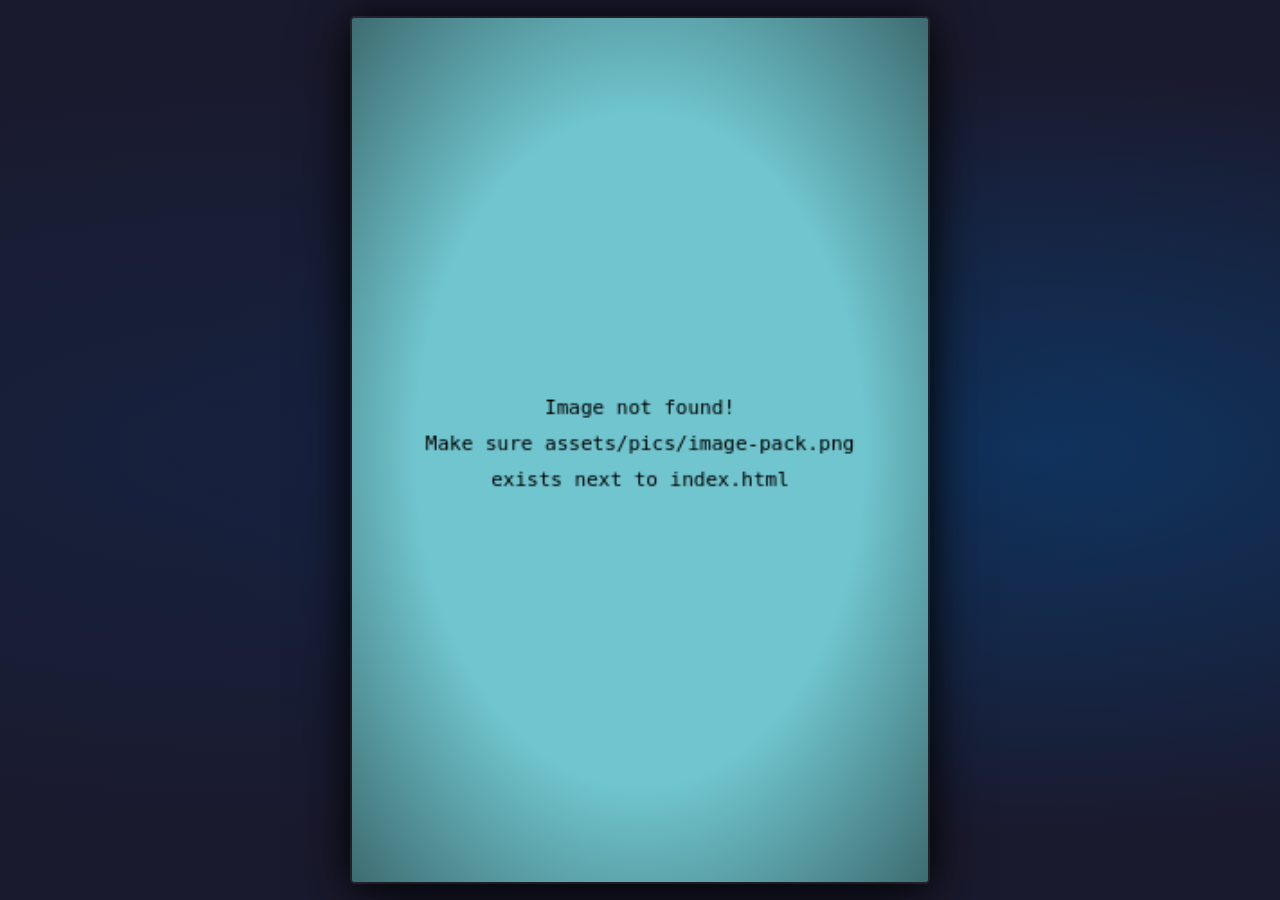
==== index.html @ 55d33df0 "Update index.html" ====
<!DOCTYPE html>
<html lang="en">
<head>
  <meta charset="UTF-8">
  <meta name="viewport" content="width=device-width, initial-scale=1.0, user-scalable=no">
  <title>Flappy Bird</title>
  <style>
    @import url('https://fonts.googleapis.com/css2?family=Press+Start+2P&display=swap');

    * { margin: 0; padding: 0; box-sizing: border-box; }

    body {
      background: #1a1a2e;
      display: flex;
      align-items: center;
      justify-content: center;
      height: 100vh;
      overflow: hidden;
      background-image:
        radial-gradient(ellipse at 20% 50%, #16213e 0%, transparent 60%),
        radial-gradient(ellipse at 80% 50%, #0f3460 0%, transparent 60%);
    }

    #gameWrapper {
      position: relative;
      box-shadow:
        0 0 0 2px rgba(255,255,255,0.08),
        0 0 40px rgba(0,0,0,0.8),
        0 20px 60px rgba(0,0,0,0.5);
      border-radius: 3px;
    }

    canvas {
      display: block;
      border-radius: 3px;
    }

    #scoreDisplay {
      position: absolute;
      top: 14px;
      left: 50%;
      transform: translateX(-50%);
      font-family: 'Press Start 2P', monospace;
      font-size: 28px;
      color: #fff;
      text-shadow:
        2px 2px 0 #000,
        -1px -1px 0 #000,
        1px -1px 0 #000,
        -1px 1px 0 #000,
        0 0 20px rgba(255,255,255,0.4);
      pointer-events: none;
      z-index: 10;
      white-space: nowrap;
      display: none;
    }
    #scoreDisplay.pop {
      animation: scorePop 0.15s ease forwards;
    }
    @keyframes scorePop {
      0%   { transform: translateX(-50%) scale(1); }
      50%  { transform: translateX(-50%) scale(1.5); }
      100% { transform: translateX(-50%) scale(1); }
    }

    #flash {
      position: absolute;
      inset: 0;
      background: white;
      border-radius: 3px;
      opacity: 0;
      pointer-events: none;
      z-index: 20;
      transition: opacity 0.05s;
    }
    #flash.active { opacity: 0.7; }

    #vignette {
      position: absolute;
      inset: 0;
      border-radius: 3px;
      background: radial-gradient(ellipse at center, transparent 55%, rgba(0,0,0,0.45) 100%);
      pointer-events: none;
      z-index: 5;
    }
  </style>
</head>
<body>
<div id="gameWrapper">
  <canvas id="canvas"></canvas>
  <div id="scoreDisplay"></div>
  <div id="flash"></div>
  <div id="vignette"></div>
</div>

<script>
const canvas   = document.getElementById('canvas');
const cx       = canvas.getContext('2d');
const wrapper  = document.getElementById('gameWrapper');
const scoreDom = document.getElementById('scoreDisplay');
const flashDom = document.getElementById('flash');

const GAME_W = 320;
const GAME_H = 480;
canvas.width  = GAME_W;
canvas.height = GAME_H;

function resize() {
  const scale = Math.min(
    (window.innerWidth  * 0.96) / GAME_W,
    (window.innerHeight * 0.96) / GAME_H
  );
  const w = GAME_W * scale + 'px';
  const h = GAME_H * scale + 'px';
  canvas.style.width   = w; canvas.style.height  = h;
  wrapper.style.width  = w; wrapper.style.height = h;
}
resize();
window.addEventListener('resize', resize);

// ── Assets ───────────────────────────────────────────────────────
const image = new Image();
image.src = 'assets/pics/image-pack.png';

const sounds = {
  SCORE : new Audio('assets/sounds/score.wav'),
  FLAP  : new Audio('assets/sounds/flap.wav'),
  HIT   : new Audio('assets/sounds/hit.wav'),
  DIE   : new Audio('assets/sounds/die.wav'),
  START : new Audio('assets/sounds/start.wav'),
};
function playSound(s) {
  try { sounds[s].currentTime = 0; sounds[s].play(); } catch(e) {}
}

// ── Config ───────────────────────────────────────────────────────
const DEGREE     = Math.PI / 180;
const PIPE_GAP   = 130;   // was 80 – much more playable
const PIPE_DX    = 2.2;
const PIPE_SPAWN = 90;    // frames between pipe spawns

// ── State ────────────────────────────────────────────────────────
const ST = { READY: 0, GAME: 1, OVER: 2 };
let state  = ST.READY;
let frames = 0;

// ── Screen shake ─────────────────────────────────────────────────
let shake = { x: 0, y: 0, frames: 0, strength: 0 };
function triggerShake(str, dur) { shake.strength = str; shake.frames = dur; }
function triggerFlash() {
  flashDom.classList.add('active');
  setTimeout(() => flashDom.classList.remove('active'), 60);
}
function updateShake() {
  if (shake.frames > 0) {
    const s = shake.strength * (shake.frames / 12);
    shake.x = (Math.random() - 0.5) * s * 2;
    shake.y = (Math.random() - 0.5) * s * 2;
    shake.frames--;
  } else { shake.x = 0; shake.y = 0; }
}

// ── Particles ────────────────────────────────────────────────────
let particles = [];
function spawnParticles(x, y, count, colors, speed) {
  for (let i = 0; i < count; i++) {
    const angle = Math.random() * Math.PI * 2;
    const spd   = speed * (0.4 + Math.random() * 0.8);
    particles.push({
      x, y,
      vx: Math.cos(angle) * spd,
      vy: Math.sin(angle) * spd - 1,
      life: 1,
      decay: 0.025 + Math.random() * 0.03,
      r: 2 + Math.random() * 3,
      color: colors[Math.floor(Math.random() * colors.length)]
    });
  }
}
function updateParticles() {
  for (let i = particles.length - 1; i >= 0; i--) {
    const p = particles[i];
    p.vy += 0.12; p.x += p.vx; p.y += p.vy; p.life -= p.decay;
    if (p.life <= 0) particles.splice(i, 1);
  }
}
function drawParticles() {
  for (const p of particles) {
    cx.save();
    cx.globalAlpha = p.life * 0.9;
    cx.fillStyle   = p.color;
    cx.shadowColor = p.color;
    cx.shadowBlur  = 6;
    cx.beginPath();
    cx.arc(p.x, p.y, p.r * p.life, 0, Math.PI * 2);
    cx.fill();
    cx.restore();
  }
}

// ── Background sprite ────────────────────────────────────────────
function drawBg() {
  const h = 226, w = 275;
  for (let i = 0; i < GAME_W + w; i += w)
    cx.drawImage(image, 0, 0, w, h, i, GAME_H - h, w, h);
}

// ── Foreground (scrolling ground) ────────────────────────────────
const fg = {
  sX: 276, sY: 0, w: 224, h: 112,
  x: 0,
  update() { if (state === ST.GAME) this.x = (this.x - PIPE_DX) % (this.w / 2); },
  draw() {
    for (let i = 0; i < GAME_W + this.w; i += this.w / 2)
      cx.drawImage(image, this.sX, this.sY, this.w, this.h,
        this.x + i, GAME_H - this.h, this.w / 2, this.h);
  }
};

// ── Pipes ────────────────────────────────────────────────────────
const pipes = {
  top    : { sX: 553, sY: 0 },
  bottom : { sX: 502, sY: 0 },
  w: 53, h: 400,
  position: [],

  spawn() {
    const minY = -this.h + 60;
    const maxY = -this.h + (GAME_H - fg.h - PIPE_GAP - 60);
    this.position.push({
      x: GAME_W + 10,
      y: minY + Math.random() * (maxY - minY),
      scored: false
    });
  },

  draw() {
    for (const p of this.position) {
      const botY = p.y + this.h + PIPE_GAP;

      cx.save();
      cx.shadowColor = 'rgba(0,180,70,0.4)';
      cx.shadowBlur  = 10;
      cx.drawImage(image, this.top.sX,    this.top.sY,    this.w, this.h, p.x, p.y,  this.w, this.h);
      cx.drawImage(image, this.bottom.sX, this.bottom.sY, this.w, this.h, p.x, botY, this.w, this.h);
      cx.restore();

      // Subtle danger gradient in gap
      const g = cx.createLinearGradient(p.x, p.y + this.h, p.x, botY);
      g.addColorStop(0,   'rgba(255,50,50,0.10)');
      g.addColorStop(0.5, 'rgba(255,50,50,0)');
      g.addColorStop(1,   'rgba(255,50,50,0.10)');
      cx.fillStyle = g;
      cx.fillRect(p.x, p.y + this.h, this.w, PIPE_GAP);
    }
  },

  update() {
    if (state !== ST.GAME) return;
    if (frames % PIPE_SPAWN === 0) this.spawn();

    for (let i = this.position.length - 1; i >= 0; i--) {
      const p   = this.position[i];
      p.x      -= PIPE_DX;
      const botY = p.y + this.h + PIPE_GAP;

      // Collision (3px forgiveness)
      const bx = bird.x, by = bird.y, br = bird.radius - 3;
      if (bx + br > p.x && bx - br < p.x + this.w) {
        if (by - br < p.y + this.h || by + br > botY) {
          hitPipe(); return;
        }
      }

      // Score
      if (!p.scored && p.x + this.w < bird.x - bird.radius) {
        p.scored = true;
        score.value++;
        score.best = Math.max(score.value, score.best);
        localStorage.setItem('best', score.best);
        playSound('SCORE');
        spawnParticles(bird.x, bird.y, 12, ['#ffe600','#fff','#ffcc00'], 3);
        updateScoreDom();
      }

      if (p.x + this.w < -10) this.position.splice(i, 1);
    }
  },

  reset() { this.position = []; }
};

// ── Bird ─────────────────────────────────────────────────────────
const bird = {
  animation: [
    { sX: 276, sY: 112 }, { sX: 276, sY: 139 },
    { sX: 276, sY: 164 }, { sX: 276, sY: 139 },
  ],
  w: 34, h: 26,
  x: 60, y: 150,
  speed: 0, gravity: 0.28, jump: 5.2,
  animIdx: 0, rotation: 0, radius: 12,
  scaleX: 1, scaleY: 1,

  reset() {
    this.x = 60; this.y = 150;
    this.speed = 0; this.rotation = 0;
    this.scaleX = 1; this.scaleY = 1;
  },

  flap() {
    this.speed  = -this.jump;
    this.scaleX = 0.75; this.scaleY = 1.3;
    spawnParticles(this.x - 12, this.y + 6, 5, ['#70C5CE','#b0e8ff','#fff'], 2);
  },

  update() {
    const period = state === ST.READY ? 10 : 5;
    this.animIdx = (this.animIdx + (frames % period === 0 ? 1 : 0)) % 4;

    // Squish recovery
    this.scaleX += (1 - this.scaleX) * 0.2;
    this.scaleY += (1 - this.scaleY) * 0.2;

    if (state === ST.READY) {
      this.y = 150 + Math.sin(frames * 0.07) * 5;
      this.rotation = Math.sin(frames * 0.07) * 0.12;
      return;
    }

    this.speed    += this.gravity;
    this.y        += this.speed;

    const targetRot = this.speed < 0
      ? -25 * DEGREE
      : Math.min(this.speed * 4 * DEGREE, 90 * DEGREE);
    this.rotation += (targetRot - this.rotation) * 0.15;

    if (this.y + this.h / 2 >= GAME_H - fg.h) {
      this.y = GAME_H - fg.h - this.h / 2;
      if (state === ST.GAME) hitFloor();
    }
    if (this.y - this.h / 2 < 0) { this.y = this.h / 2; this.speed = 0; }
  },

  draw() {
    const frame = this.animation[this.animIdx];
    cx.save();
    cx.translate(this.x, this.y);
    cx.rotate(this.rotation);
    cx.scale(this.scaleX, this.scaleY);

    // Shadow under bird
    cx.save();
    cx.globalAlpha = 0.22;
    cx.filter = 'blur(2px)';
    cx.drawImage(image, frame.sX, frame.sY, this.w, this.h,
      -this.w / 2 + 4, -this.h / 2 + 6, this.w, this.h);
    cx.restore();

    cx.drawImage(image, frame.sX, frame.sY, this.w, this.h,
      -this.w / 2, -this.h / 2, this.w, this.h);
    cx.restore();
  }
};

// ── Animated overlays (from spritesheet) ─────────────────────────
function makeOverlay(sX, sY, w, h, targetY) {
  return {
    sX, sY, w, h, targetY,
    y: targetY - 30, alpha: 0,
    reset() { this.y = this.targetY - 30; this.alpha = 0; },
    update() {
      this.alpha += (1 - this.alpha) * 0.12;
      this.y     += (this.targetY - this.y) * 0.15;
    },
    draw() {
      cx.save();
      cx.globalAlpha = this.alpha;
      cx.drawImage(image, this.sX, this.sY, this.w, this.h,
        GAME_W / 2 - this.w / 2, this.y, this.w, this.h);
      cx.restore();
    }
  };
}
const overlayReady = makeOverlay(0,   228, 173, 152, 75);
const overlayOver  = makeOverlay(175, 228, 225, 202, 85);

// ── Score ────────────────────────────────────────────────────────
const score = {
  value: 0,
  best : parseInt(localStorage.getItem('best')) || 0,
  reset() { this.value = 0; },
  drawGameOver() {
    cx.save();
    cx.textAlign    = 'center';
    cx.textBaseline = 'middle';
    cx.font         = 'bold 16px "Press Start 2P", monospace';
    cx.fillStyle    = '#fff';
    cx.strokeStyle  = '#543847';
    cx.lineWidth    = 3;
    const midX = GAME_W / 2 + 42;
    const y1   = overlayOver.y + 118;
    const y2   = overlayOver.y + 158;
    cx.strokeText(this.value, midX, y1); cx.fillText(this.value, midX, y1);
    cx.strokeText(this.best,  midX, y2); cx.fillText(this.best,  midX, y2);
    cx.restore();
  }
};

function updateScoreDom() {
  scoreDom.textContent = score.value;
  scoreDom.classList.remove('pop');
  void scoreDom.offsetWidth;
  scoreDom.classList.add('pop');
}

// ── Hit / Die ────────────────────────────────────────────────────
function hitPipe() {
  if (state === ST.OVER) return;
  playSound('HIT');
  triggerShake(7, 14);
  triggerFlash();
  spawnParticles(bird.x, bird.y, 20, ['#ff4444','#ffaa00','#fff'], 5);
  state = ST.OVER;
  overlayOver.reset();
  scoreDom.style.display = 'none';
  setTimeout(() => playSound('DIE'), 180);
}
function hitFloor() {
  if (state === ST.OVER) return;
  playSound('DIE');
  triggerShake(5, 10);
  spawnParticles(bird.x, GAME_H - fg.h, 15, ['#c8a96e','#fff','#8b7355'], 3);
  state = ST.OVER;
  overlayOver.reset();
  scoreDom.style.display = 'none';
}

// ── Input ────────────────────────────────────────────────────────
function handleInput() {
  switch (state) {
    case ST.READY:
      playSound('START');
      state = ST.GAME;
      overlayReady.reset();
      scoreDom.style.display = 'block';
      scoreDom.textContent = '0';
      break;
    case ST.GAME:
      playSound('FLAP');
      bird.flap();
      break;
    case ST.OVER:
      bird.reset(); pipes.reset(); score.reset();
      particles = []; frames = 0;
      state = ST.READY;
      overlayReady.reset();
      scoreDom.style.display = 'none';
      break;
  }
}

document.addEventListener('click', handleInput);
document.addEventListener('touchstart', e => { e.preventDefault(); handleInput(); }, { passive: false });
document.addEventListener('keydown', e => {
  if (e.code === 'Space' || e.code === 'ArrowUp') { e.preventDefault(); handleInput(); }
});

// ── Loop ─────────────────────────────────────────────────────────
function update() {
  updateShake(); updateParticles();
  bird.update(); fg.update(); pipes.update();
  if (state === ST.READY) overlayReady.update();
  if (state === ST.OVER)  overlayOver.update();
}

function draw() {
  cx.save();
  cx.translate(shake.x, shake.y);

  // Sky
  cx.fillStyle = '#70C5CE';
  cx.fillRect(0, 0, GAME_W, GAME_H);

  // Subtle dusk tint as score rises
  if (score.value > 0) {
    const t = Math.min(score.value / 30, 1);
    const tg = cx.createLinearGradient(0, 0, 0, GAME_H * 0.6);
    tg.addColorStop(0, `rgba(${Math.floor(t*80)},${Math.floor(t*20)},${Math.floor(t*60)},${t * 0.3})`);
    tg.addColorStop(1, 'rgba(0,0,0,0)');
    cx.fillStyle = tg;
    cx.fillRect(0, 0, GAME_W, GAME_H);
  }

  drawBg();
  pipes.draw();
  fg.draw();
  drawParticles();
  bird.draw();

  if (state === ST.READY) overlayReady.draw();
  if (state === ST.OVER)  { overlayOver.draw(); score.drawGameOver(); }

  cx.restore();
}

function loop() {
  update(); draw(); frames++;
  requestAnimationFrame(loop);
}

image.onload  = () => loop();
image.onerror = () => {
  // Image failed – show a helpful message on the canvas
  cx.fillStyle = '#70C5CE';
  cx.fillRect(0, 0, GAME_W, GAME_H);
  cx.fillStyle = '#000';
  cx.font = '11px monospace';
  cx.textAlign = 'center';
  cx.fillText('Image not found!', GAME_W/2, GAME_H/2 - 20);
  cx.fillText('Make sure assets/pics/image-pack.png', GAME_W/2, GAME_H/2);
  cx.fillText('exists next to index.html', GAME_W/2, GAME_H/2 + 20);
};
</script>
</body>
</html>
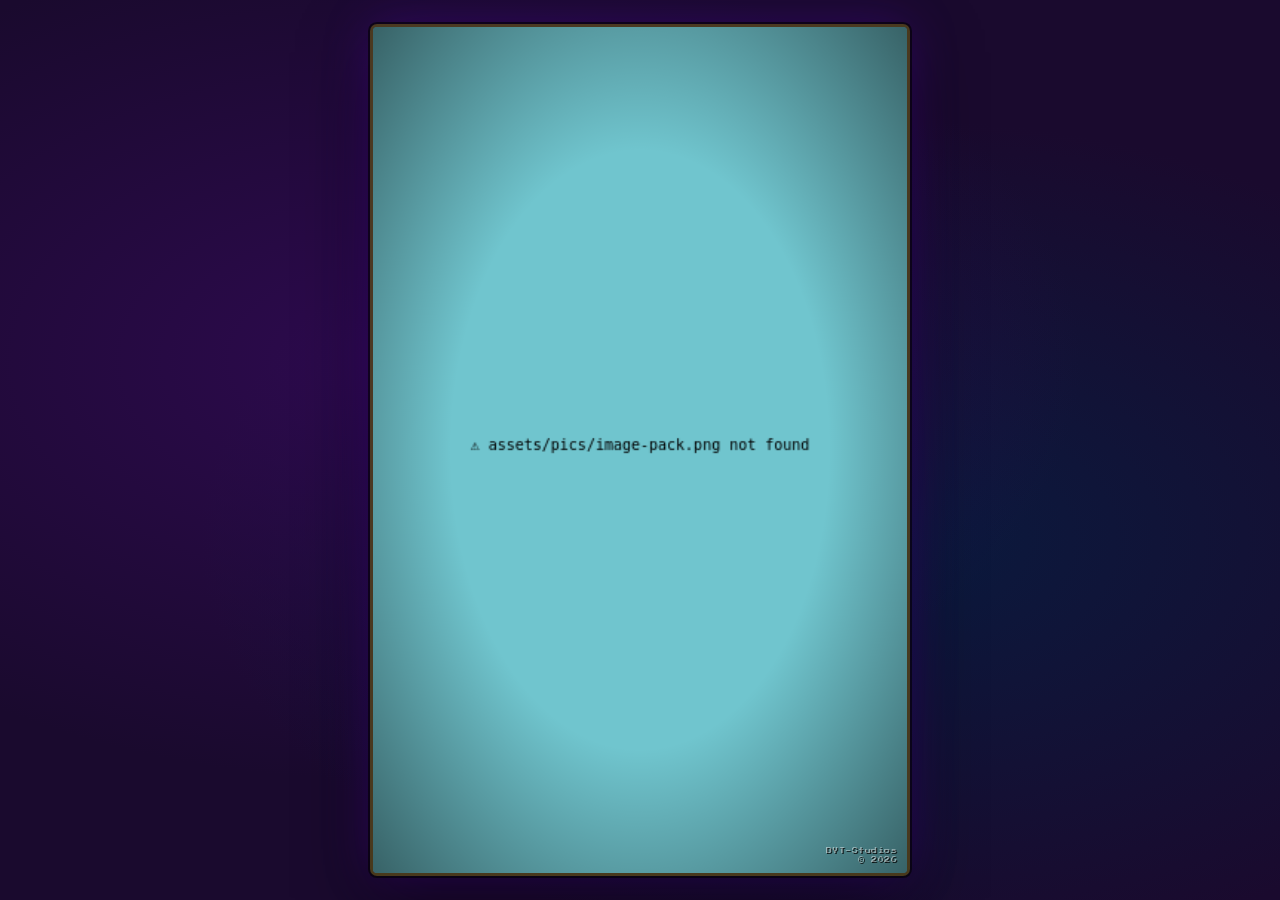
==== commit 7fc0030b: "Update index.html" ====
--- a/index.html
+++ b/index.html
@@ -3,117 +3,139 @@
 <head>
   <meta charset="UTF-8">
   <meta name="viewport" content="width=device-width, initial-scale=1.0, user-scalable=no">
-  <title>Flappy Bird</title>
+  <title>Flappy Bird – BYT Studios</title>
   <style>
     @import url('https://fonts.googleapis.com/css2?family=Press+Start+2P&display=swap');
 
     * { margin: 0; padding: 0; box-sizing: border-box; }
 
     body {
-      background: #1a1a2e;
+      background: #1a0a2e;
       display: flex;
+      flex-direction: column;
       align-items: center;
       justify-content: center;
       height: 100vh;
       overflow: hidden;
       background-image:
-        radial-gradient(ellipse at 20% 50%, #16213e 0%, transparent 60%),
-        radial-gradient(ellipse at 80% 50%, #0f3460 0%, transparent 60%);
+        radial-gradient(ellipse at 30% 40%, #2d0a4e 0%, transparent 55%),
+        radial-gradient(ellipse at 70% 60%, #0a1a3e 0%, transparent 55%);
     }
 
     #gameWrapper {
       position: relative;
       box-shadow:
-        0 0 0 2px rgba(255,255,255,0.08),
-        0 0 40px rgba(0,0,0,0.8),
-        0 20px 60px rgba(0,0,0,0.5);
-      border-radius: 3px;
-    }
-
-    canvas {
-      display: block;
-      border-radius: 3px;
-    }
-
+        0 0 0 3px rgba(255,220,50,0.25),
+        0 0 0 5px rgba(0,0,0,0.6),
+        0 0 50px rgba(120,0,255,0.3),
+        0 25px 70px rgba(0,0,0,0.7);
+      border-radius: 4px;
+    }
+
+    canvas { display: block; border-radius: 4px; }
+
+    /* Live score on canvas */
     #scoreDisplay {
       position: absolute;
-      top: 14px;
+      top: 16px;
       left: 50%;
       transform: translateX(-50%);
       font-family: 'Press Start 2P', monospace;
-      font-size: 28px;
+      font-size: 32px;
       color: #fff;
       text-shadow:
-        2px 2px 0 #000,
-        -1px -1px 0 #000,
-        1px -1px 0 #000,
-        -1px 1px 0 #000,
-        0 0 20px rgba(255,255,255,0.4);
+        3px 3px 0 #000,
+        -2px -2px 0 #000,
+        2px -2px 0 #000,
+        -2px  2px 0 #000,
+        0 0 16px rgba(255,220,50,0.6);
       pointer-events: none;
       z-index: 10;
+      display: none;
       white-space: nowrap;
-      display: none;
+      letter-spacing: 2px;
     }
     #scoreDisplay.pop {
-      animation: scorePop 0.15s ease forwards;
+      animation: scorePop 0.18s cubic-bezier(0.36,0.07,0.19,0.97) forwards;
     }
     @keyframes scorePop {
       0%   { transform: translateX(-50%) scale(1); }
-      50%  { transform: translateX(-50%) scale(1.5); }
+      40%  { transform: translateX(-50%) scale(1.6) rotate(-4deg); }
       100% { transform: translateX(-50%) scale(1); }
     }
 
+    /* Flash */
     #flash {
       position: absolute;
       inset: 0;
       background: white;
-      border-radius: 3px;
+      border-radius: 4px;
       opacity: 0;
       pointer-events: none;
       z-index: 20;
-      transition: opacity 0.05s;
-    }
-    #flash.active { opacity: 0.7; }
-
+    }
+    #flash.active { animation: flashAnim 0.25s ease forwards; }
+    @keyframes flashAnim {
+      0%   { opacity: 0.8; }
+      100% { opacity: 0; }
+    }
+
+    /* Vignette */
     #vignette {
       position: absolute;
       inset: 0;
-      border-radius: 3px;
-      background: radial-gradient(ellipse at center, transparent 55%, rgba(0,0,0,0.45) 100%);
+      border-radius: 4px;
+      background: radial-gradient(ellipse at center, transparent 50%, rgba(0,0,0,0.5) 100%);
       pointer-events: none;
       z-index: 5;
+    }
+
+    /* Watermark */
+    #watermark {
+      position: absolute;
+      bottom: 7px;
+      right: 10px;
+      font-family: 'Press Start 2P', monospace;
+      font-size: 6px;
+      color: rgba(255,255,255,0.45);
+      text-shadow: 1px 1px 0 rgba(0,0,0,0.8);
+      pointer-events: none;
+      z-index: 15;
+      letter-spacing: 0.5px;
+      line-height: 1.6;
+      text-align: right;
     }
   </style>
 </head>
 <body>
 <div id="gameWrapper">
   <canvas id="canvas"></canvas>
-  <div id="scoreDisplay"></div>
+  <div id="scoreDisplay">0</div>
   <div id="flash"></div>
   <div id="vignette"></div>
+  <div id="watermark">BYT-Studios<br>© 2026</div>
 </div>
 
 <script>
+// ── Setup ────────────────────────────────────────────────────────
 const canvas   = document.getElementById('canvas');
 const cx       = canvas.getContext('2d');
 const wrapper  = document.getElementById('gameWrapper');
 const scoreDom = document.getElementById('scoreDisplay');
 const flashDom = document.getElementById('flash');
 
-const GAME_W = 320;
-const GAME_H = 480;
-canvas.width  = GAME_W;
-canvas.height = GAME_H;
+// Internal resolution – tall mobile-ish ratio
+const GW = 360, GH = 570;
+canvas.width = GW; canvas.height = GH;
 
 function resize() {
-  const scale = Math.min(
-    (window.innerWidth  * 0.96) / GAME_W,
-    (window.innerHeight * 0.96) / GAME_H
+  const s = Math.min(
+    (window.innerWidth  * 0.94) / GW,
+    (window.innerHeight * 0.94) / GH
   );
-  const w = GAME_W * scale + 'px';
-  const h = GAME_H * scale + 'px';
-  canvas.style.width   = w; canvas.style.height  = h;
-  wrapper.style.width  = w; wrapper.style.height = h;
+  const w = GW * s + 'px', h = GH * s + 'px';
+  canvas.style.width  = w; canvas.style.height = h;
+  wrapper.style.width = w; wrapper.style.height = h;
 }
 resize();
 window.addEventListener('resize', resize);
@@ -123,404 +145,369 @@
 image.src = 'assets/pics/image-pack.png';
 
 const sounds = {
-  SCORE : new Audio('assets/sounds/score.wav'),
-  FLAP  : new Audio('assets/sounds/flap.wav'),
-  HIT   : new Audio('assets/sounds/hit.wav'),
-  DIE   : new Audio('assets/sounds/die.wav'),
-  START : new Audio('assets/sounds/start.wav'),
-};
-function playSound(s) {
-  try { sounds[s].currentTime = 0; sounds[s].play(); } catch(e) {}
-}
-
-// ── Config ───────────────────────────────────────────────────────
-const DEGREE     = Math.PI / 180;
-const PIPE_GAP   = 130;   // was 80 – much more playable
-const PIPE_DX    = 2.2;
-const PIPE_SPAWN = 90;    // frames between pipe spawns
+  SCORE: new Audio('assets/sounds/score.wav'),
+  FLAP : new Audio('assets/sounds/flap.wav'),
+  HIT  : new Audio('assets/sounds/hit.wav'),
+  DIE  : new Audio('assets/sounds/die.wav'),
+  START: new Audio('assets/sounds/start.wav'),
+};
+function snd(k) { try { sounds[k].currentTime = 0; sounds[k].play(); } catch(e){} }
+
+// ── Spritesheet coordinates (from original script) ───────────────
+// background: sX=0,   sY=0,   w=275, h=226
+// foreground: sX=276, sY=0,   w=224, h=112   (tiled at half-width)
+// bird anim:  sX=276, sY=112/139/164
+// pipe top:   sX=553, sY=0   (rotated, cap at bottom)
+// pipe bot:   sX=502, sY=0   (cap at top)
+// getReady:   sX=0,   sY=228, w=173, h=152
+// gameOver:   sX=175, sY=228, w=225, h=202
+
+const SP = {
+  BG:  { x:0,   y:0,   w:275, h:226 },
+  FG:  { x:276, y:0,   w:224, h:112 },
+  BIRD:[{ x:276,y:112 },{ x:276,y:139 },{ x:276,y:164 },{ x:276,y:139 }],
+  PT:  { x:553, y:0   },  // pipe top sprite (flipped upside-down pipe)
+  PB:  { x:502, y:0   },  // pipe bottom sprite
+  PW:  53, PH: 400,       // pipe dimensions in spritesheet
+  READY:{ x:0,  y:228, w:173, h:152 },
+  OVER: { x:175,y:228, w:225, h:202 },
+};
+
+const DEGREE  = Math.PI / 180;
+const FG_H    = 112;   // foreground strip height
+const PIPE_GAP   = 145;  // generous gap – very playable
+const PIPE_SPEED = 2.4;
+const PIPE_EVERY = 95;  // frames
 
 // ── State ────────────────────────────────────────────────────────
-const ST = { READY: 0, GAME: 1, OVER: 2 };
-let state  = ST.READY;
-let frames = 0;
-
-// ── Screen shake ─────────────────────────────────────────────────
-let shake = { x: 0, y: 0, frames: 0, strength: 0 };
-function triggerShake(str, dur) { shake.strength = str; shake.frames = dur; }
-function triggerFlash() {
+const ST = { READY:0, GAME:1, OVER:2 };
+let state = ST.READY, frames = 0;
+
+// ── Screenshake ──────────────────────────────────────────────────
+let shk = { x:0, y:0, t:0, s:0 };
+function shake(str, dur) { shk.s=str; shk.t=dur; }
+function doShake() {
+  if (shk.t > 0) {
+    const m = shk.s * (shk.t/12);
+    shk.x=(Math.random()-.5)*m*2; shk.y=(Math.random()-.5)*m*2; shk.t--;
+  } else { shk.x=0; shk.y=0; }
+}
+function flash() {
+  flashDom.classList.remove('active');
+  void flashDom.offsetWidth;
   flashDom.classList.add('active');
-  setTimeout(() => flashDom.classList.remove('active'), 60);
-}
-function updateShake() {
-  if (shake.frames > 0) {
-    const s = shake.strength * (shake.frames / 12);
-    shake.x = (Math.random() - 0.5) * s * 2;
-    shake.y = (Math.random() - 0.5) * s * 2;
-    shake.frames--;
-  } else { shake.x = 0; shake.y = 0; }
 }
 
 // ── Particles ────────────────────────────────────────────────────
-let particles = [];
-function spawnParticles(x, y, count, colors, speed) {
-  for (let i = 0; i < count; i++) {
-    const angle = Math.random() * Math.PI * 2;
-    const spd   = speed * (0.4 + Math.random() * 0.8);
-    particles.push({
-      x, y,
-      vx: Math.cos(angle) * spd,
-      vy: Math.sin(angle) * spd - 1,
-      life: 1,
-      decay: 0.025 + Math.random() * 0.03,
-      r: 2 + Math.random() * 3,
-      color: colors[Math.floor(Math.random() * colors.length)]
-    });
+let parts = [];
+function spawn(x, y, n, cols, spd) {
+  for (let i=0;i<n;i++) {
+    const a=Math.random()*Math.PI*2, s=spd*(0.4+Math.random()*0.8);
+    parts.push({ x, y, vx:Math.cos(a)*s, vy:Math.sin(a)*s-1.2,
+      life:1, decay:0.022+Math.random()*0.025,
+      r:2.5+Math.random()*3.5,
+      c:cols[Math.floor(Math.random()*cols.length)] });
   }
 }
-function updateParticles() {
-  for (let i = particles.length - 1; i >= 0; i--) {
-    const p = particles[i];
-    p.vy += 0.12; p.x += p.vx; p.y += p.vy; p.life -= p.decay;
-    if (p.life <= 0) particles.splice(i, 1);
+function tickParts() {
+  for (let i=parts.length-1;i>=0;i--) {
+    const p=parts[i]; p.vy+=0.13; p.x+=p.vx; p.y+=p.vy; p.life-=p.decay;
+    if(p.life<=0) parts.splice(i,1);
   }
 }
-function drawParticles() {
-  for (const p of particles) {
-    cx.save();
-    cx.globalAlpha = p.life * 0.9;
-    cx.fillStyle   = p.color;
-    cx.shadowColor = p.color;
-    cx.shadowBlur  = 6;
-    cx.beginPath();
-    cx.arc(p.x, p.y, p.r * p.life, 0, Math.PI * 2);
-    cx.fill();
+function drawParts() {
+  for (const p of parts) {
+    cx.save(); cx.globalAlpha=p.life*0.9;
+    cx.fillStyle=p.c; cx.shadowColor=p.c; cx.shadowBlur=8;
+    cx.beginPath(); cx.arc(p.x,p.y,p.r*p.life,0,Math.PI*2); cx.fill();
     cx.restore();
   }
 }
 
-// ── Background sprite ────────────────────────────────────────────
-function drawBg() {
-  const h = 226, w = 275;
-  for (let i = 0; i < GAME_W + w; i += w)
-    cx.drawImage(image, 0, 0, w, h, i, GAME_H - h, w, h);
-}
-
-// ── Foreground (scrolling ground) ────────────────────────────────
+// ── Background ───────────────────────────────────────────────────
+function drawBG() {
+  const {x,y,w,h} = SP.BG;
+  for (let i=0; i<GW+w; i+=w)
+    cx.drawImage(image, x,y,w,h, i, GH-h, w, h);
+}
+
+// ── Foreground ───────────────────────────────────────────────────
 const fg = {
-  sX: 276, sY: 0, w: 224, h: 112,
   x: 0,
-  update() { if (state === ST.GAME) this.x = (this.x - PIPE_DX) % (this.w / 2); },
+  tick() { if(state===ST.GAME) this.x=(this.x-PIPE_SPEED)%(SP.FG.w/2); },
   draw() {
-    for (let i = 0; i < GAME_W + this.w; i += this.w / 2)
-      cx.drawImage(image, this.sX, this.sY, this.w, this.h,
-        this.x + i, GAME_H - this.h, this.w / 2, this.h);
+    const {x:sx,y:sy,w,h} = SP.FG;
+    for (let i=0; i<GW+w; i+=w/2)
+      cx.drawImage(image, sx,sy,w,h, this.x+i, GH-h, w/2, h);
   }
 };
 
 // ── Pipes ────────────────────────────────────────────────────────
 const pipes = {
-  top    : { sX: 553, sY: 0 },
-  bottom : { sX: 502, sY: 0 },
-  w: 53, h: 400,
-  position: [],
-
+  list: [],
   spawn() {
-    const minY = -this.h + 60;
-    const maxY = -this.h + (GAME_H - fg.h - PIPE_GAP - 60);
-    this.position.push({
-      x: GAME_W + 10,
-      y: minY + Math.random() * (maxY - minY),
-      scored: false
-    });
+    const minY = -SP.PH + 55;
+    const maxY = -SP.PH + (GH - FG_H - PIPE_GAP - 55);
+    this.list.push({ x: GW+10, y: minY+Math.random()*(maxY-minY), ok:false });
   },
-
   draw() {
-    for (const p of this.position) {
-      const botY = p.y + this.h + PIPE_GAP;
-
-      cx.save();
-      cx.shadowColor = 'rgba(0,180,70,0.4)';
-      cx.shadowBlur  = 10;
-      cx.drawImage(image, this.top.sX,    this.top.sY,    this.w, this.h, p.x, p.y,  this.w, this.h);
-      cx.drawImage(image, this.bottom.sX, this.bottom.sY, this.w, this.h, p.x, botY, this.w, this.h);
-      cx.restore();
-
-      // Subtle danger gradient in gap
-      const g = cx.createLinearGradient(p.x, p.y + this.h, p.x, botY);
-      g.addColorStop(0,   'rgba(255,50,50,0.10)');
-      g.addColorStop(0.5, 'rgba(255,50,50,0)');
-      g.addColorStop(1,   'rgba(255,50,50,0.10)');
-      cx.fillStyle = g;
-      cx.fillRect(p.x, p.y + this.h, this.w, PIPE_GAP);
+    for (const p of this.list) {
+      const botY = p.y + SP.PH + PIPE_GAP;
+
+      // Draw sprites – no tint, no overlay – pure original look
+      cx.drawImage(image, SP.PT.x, SP.PT.y, SP.PW, SP.PH,
+        p.x, p.y, SP.PW, SP.PH);
+      cx.drawImage(image, SP.PB.x, SP.PB.y, SP.PW, SP.PH,
+        p.x, botY, SP.PW, SP.PH);
     }
   },
-
-  update() {
-    if (state !== ST.GAME) return;
-    if (frames % PIPE_SPAWN === 0) this.spawn();
-
-    for (let i = this.position.length - 1; i >= 0; i--) {
-      const p   = this.position[i];
-      p.x      -= PIPE_DX;
-      const botY = p.y + this.h + PIPE_GAP;
-
-      // Collision (3px forgiveness)
-      const bx = bird.x, by = bird.y, br = bird.radius - 3;
-      if (bx + br > p.x && bx - br < p.x + this.w) {
-        if (by - br < p.y + this.h || by + br > botY) {
-          hitPipe(); return;
-        }
+  tick() {
+    if (state!==ST.GAME) return;
+    if (frames % PIPE_EVERY === 0) this.spawn();
+
+    for (let i=this.list.length-1; i>=0; i--) {
+      const p = this.list[i];
+      p.x -= PIPE_SPEED;
+
+      // Score when pipe passes bird
+      if (!p.ok && p.x + SP.PW < bird.x - bird.r) {
+        p.ok = true;
+        score.v++;
+        score.best = Math.max(score.v, score.best);
+        localStorage.setItem('fb_best', score.best);
+        snd('SCORE');
+        spawn(bird.x, bird.y, 14, ['#ffe600','#fff','#ffcc00','#ffd700'], 3.5);
+        scoreDom.textContent = score.v;
+        scoreDom.classList.remove('pop');
+        void scoreDom.offsetWidth;
+        scoreDom.classList.add('pop');
       }
 
-      // Score
-      if (!p.scored && p.x + this.w < bird.x - bird.radius) {
-        p.scored = true;
-        score.value++;
-        score.best = Math.max(score.value, score.best);
-        localStorage.setItem('best', score.best);
-        playSound('SCORE');
-        spawnParticles(bird.x, bird.y, 12, ['#ffe600','#fff','#ffcc00'], 3);
-        updateScoreDom();
+      // Collision (4px forgiveness)
+      const bx=bird.x, by=bird.y, br=bird.r-4;
+      const botY = p.y + SP.PH + PIPE_GAP;
+      if (bx+br>p.x && bx-br<p.x+SP.PW) {
+        if (by-br < p.y+SP.PH || by+br > botY) { die('pipe'); return; }
       }
 
-      if (p.x + this.w < -10) this.position.splice(i, 1);
+      if (p.x + SP.PW < -10) this.list.splice(i,1);
     }
   },
-
-  reset() { this.position = []; }
+  reset() { this.list=[]; }
 };
 
 // ── Bird ─────────────────────────────────────────────────────────
 const bird = {
-  animation: [
-    { sX: 276, sY: 112 }, { sX: 276, sY: 139 },
-    { sX: 276, sY: 164 }, { sX: 276, sY: 139 },
-  ],
-  w: 34, h: 26,
-  x: 60, y: 150,
-  speed: 0, gravity: 0.28, jump: 5.2,
-  animIdx: 0, rotation: 0, radius: 12,
-  scaleX: 1, scaleY: 1,
-
-  reset() {
-    this.x = 60; this.y = 150;
-    this.speed = 0; this.rotation = 0;
-    this.scaleX = 1; this.scaleY = 1;
+  x:80, y:200, vy:0,
+  r:12, gravity:0.30, jump:5.5,
+  ai:0, rot:0,
+  sx:1, sy:1,   // squish
+
+  reset() { this.x=80; this.y=200; this.vy=0; this.rot=0; this.sx=1; this.sy=1; },
+
+  flap() {
+    this.vy = -this.jump;
+    this.sx=0.7; this.sy=1.35;
+    spawn(this.x-14, this.y+7, 6, ['#70C5CE','#b0e8ff','#fff'], 2.5);
   },
 
-  flap() {
-    this.speed  = -this.jump;
-    this.scaleX = 0.75; this.scaleY = 1.3;
-    spawnParticles(this.x - 12, this.y + 6, 5, ['#70C5CE','#b0e8ff','#fff'], 2);
+  tick() {
+    const period = state===ST.READY ? 10 : 5;
+    this.ai = (this.ai + (frames%period===0?1:0)) % 4;
+
+    this.sx += (1-this.sx)*0.22;
+    this.sy += (1-this.sy)*0.22;
+
+    if (state===ST.READY) {
+      this.y = 200 + Math.sin(frames*0.07)*6;
+      this.rot = Math.sin(frames*0.07)*0.13;
+      return;
+    }
+
+    this.vy += this.gravity;
+    this.y  += this.vy;
+
+    const tgt = this.vy < 0 ? -25*DEGREE : Math.min(this.vy*3.5*DEGREE, 90*DEGREE);
+    this.rot += (tgt-this.rot)*0.15;
+
+    // Floor
+    if (this.y + 13 >= GH - FG_H) {
+      this.y = GH - FG_H - 13;
+      if (state===ST.GAME) die('floor');
+    }
+    // Ceiling
+    if (this.y - 13 < 0) { this.y=13; this.vy=0; }
   },
 
-  update() {
-    const period = state === ST.READY ? 10 : 5;
-    this.animIdx = (this.animIdx + (frames % period === 0 ? 1 : 0)) % 4;
-
-    // Squish recovery
-    this.scaleX += (1 - this.scaleX) * 0.2;
-    this.scaleY += (1 - this.scaleY) * 0.2;
-
-    if (state === ST.READY) {
-      this.y = 150 + Math.sin(frames * 0.07) * 5;
-      this.rotation = Math.sin(frames * 0.07) * 0.12;
-      return;
-    }
-
-    this.speed    += this.gravity;
-    this.y        += this.speed;
-
-    const targetRot = this.speed < 0
-      ? -25 * DEGREE
-      : Math.min(this.speed * 4 * DEGREE, 90 * DEGREE);
-    this.rotation += (targetRot - this.rotation) * 0.15;
-
-    if (this.y + this.h / 2 >= GAME_H - fg.h) {
-      this.y = GAME_H - fg.h - this.h / 2;
-      if (state === ST.GAME) hitFloor();
-    }
-    if (this.y - this.h / 2 < 0) { this.y = this.h / 2; this.speed = 0; }
-  },
-
   draw() {
-    const frame = this.animation[this.animIdx];
+    const fr = SP.BIRD[this.ai];
     cx.save();
     cx.translate(this.x, this.y);
-    cx.rotate(this.rotation);
-    cx.scale(this.scaleX, this.scaleY);
-
-    // Shadow under bird
+    cx.rotate(this.rot);
+    cx.scale(this.sx, this.sy);
+    // Subtle drop shadow
     cx.save();
-    cx.globalAlpha = 0.22;
-    cx.filter = 'blur(2px)';
-    cx.drawImage(image, frame.sX, frame.sY, this.w, this.h,
-      -this.w / 2 + 4, -this.h / 2 + 6, this.w, this.h);
+    cx.globalAlpha=0.2; cx.filter='blur(2px)';
+    cx.drawImage(image,fr.x,fr.y,34,26, -17+4,-13+6,34,26);
     cx.restore();
-
-    cx.drawImage(image, frame.sX, frame.sY, this.w, this.h,
-      -this.w / 2, -this.h / 2, this.w, this.h);
+    // Bird sprite
+    cx.drawImage(image,fr.x,fr.y,34,26, -17,-13,34,26);
     cx.restore();
   }
 };
 
-// ── Animated overlays (from spritesheet) ─────────────────────────
-function makeOverlay(sX, sY, w, h, targetY) {
-  return {
-    sX, sY, w, h, targetY,
-    y: targetY - 30, alpha: 0,
-    reset() { this.y = this.targetY - 30; this.alpha = 0; },
-    update() {
-      this.alpha += (1 - this.alpha) * 0.12;
-      this.y     += (this.targetY - this.y) * 0.15;
-    },
-    draw() {
-      cx.save();
-      cx.globalAlpha = this.alpha;
-      cx.drawImage(image, this.sX, this.sY, this.w, this.h,
-        GAME_W / 2 - this.w / 2, this.y, this.w, this.h);
-      cx.restore();
-    }
-  };
-}
-const overlayReady = makeOverlay(0,   228, 173, 152, 75);
-const overlayOver  = makeOverlay(175, 228, 225, 202, 85);
-
 // ── Score ────────────────────────────────────────────────────────
 const score = {
-  value: 0,
-  best : parseInt(localStorage.getItem('best')) || 0,
-  reset() { this.value = 0; },
-  drawGameOver() {
-    cx.save();
-    cx.textAlign    = 'center';
-    cx.textBaseline = 'middle';
-    cx.font         = 'bold 16px "Press Start 2P", monospace';
-    cx.fillStyle    = '#fff';
-    cx.strokeStyle  = '#543847';
-    cx.lineWidth    = 3;
-    const midX = GAME_W / 2 + 42;
-    const y1   = overlayOver.y + 118;
-    const y2   = overlayOver.y + 158;
-    cx.strokeText(this.value, midX, y1); cx.fillText(this.value, midX, y1);
-    cx.strokeText(this.best,  midX, y2); cx.fillText(this.best,  midX, y2);
-    cx.restore();
-  }
-};
-
-function updateScoreDom() {
-  scoreDom.textContent = score.value;
-  scoreDom.classList.remove('pop');
-  void scoreDom.offsetWidth;
-  scoreDom.classList.add('pop');
-}
-
-// ── Hit / Die ────────────────────────────────────────────────────
-function hitPipe() {
-  if (state === ST.OVER) return;
-  playSound('HIT');
-  triggerShake(7, 14);
-  triggerFlash();
-  spawnParticles(bird.x, bird.y, 20, ['#ff4444','#ffaa00','#fff'], 5);
-  state = ST.OVER;
-  overlayOver.reset();
-  scoreDom.style.display = 'none';
-  setTimeout(() => playSound('DIE'), 180);
-}
-function hitFloor() {
-  if (state === ST.OVER) return;
-  playSound('DIE');
-  triggerShake(5, 10);
-  spawnParticles(bird.x, GAME_H - fg.h, 15, ['#c8a96e','#fff','#8b7355'], 3);
-  state = ST.OVER;
-  overlayOver.reset();
-  scoreDom.style.display = 'none';
+  v: 0,
+  best: parseInt(localStorage.getItem('fb_best'))||0,
+  reset() { this.v=0; }
+};
+
+// ── Animated overlay helper ───────────────────────────────────────
+function makeOverlay(sp, targetY) {
+  return {
+    sp, targetY, y: targetY-25, alpha:0,
+    reset() { this.y=this.targetY-25; this.alpha=0; },
+    tick() { this.alpha+=(1-this.alpha)*0.13; this.y+=(this.targetY-this.y)*0.15; },
+    draw() {
+      cx.save(); cx.globalAlpha=this.alpha;
+      cx.drawImage(image, sp.x,sp.y,sp.w,sp.h, GW/2-sp.w/2, this.y, sp.w, sp.h);
+      cx.restore();
+    }
+  };
+}
+const oReady = makeOverlay(SP.READY, 80);
+const oOver  = makeOverlay(SP.OVER, 100);
+
+// ── Game Over score overlay ───────────────────────────────────────
+function drawGameOverScore() {
+  // The score panel in the spritesheet sits roughly at right half of the panel
+  const panelX = GW/2 - SP.OVER.w/2;
+  const panelY = oOver.y;
+
+  cx.save();
+  cx.globalAlpha = oOver.alpha;
+  cx.textAlign = 'center';
+  cx.textBaseline = 'middle';
+  cx.font = 'bold 14px "Press Start 2P", monospace';
+
+  // Current score
+  const sx = panelX + SP.OVER.w*0.745;
+  const sy1 = panelY + 95;
+  const sy2 = panelY + 135;
+
+  cx.fillStyle='#fff';
+  cx.strokeStyle='#543847';
+  cx.lineWidth=3;
+  cx.strokeText(score.v,    sx, sy1); cx.fillText(score.v,    sx, sy1);
+  cx.strokeText(score.best, sx, sy2); cx.fillText(score.best, sx, sy2);
+  cx.restore();
+}
+
+// ── Die ──────────────────────────────────────────────────────────
+function die(cause) {
+  if (state===ST.OVER) return;
+  snd('HIT');
+  shake(8,16); flash();
+  spawn(bird.x, bird.y, 24, ['#ff4444','#ffaa00','#fff','#ff8800'], 6);
+  state=ST.OVER; oOver.reset();
+  scoreDom.style.display='none';
+  setTimeout(()=>snd('DIE'),180);
 }
 
 // ── Input ────────────────────────────────────────────────────────
-function handleInput() {
-  switch (state) {
+function input() {
+  switch(state) {
     case ST.READY:
-      playSound('START');
-      state = ST.GAME;
-      overlayReady.reset();
-      scoreDom.style.display = 'block';
-      scoreDom.textContent = '0';
+      snd('START'); state=ST.GAME;
+      oReady.reset();
+      scoreDom.style.display='block';
+      scoreDom.textContent='0';
       break;
     case ST.GAME:
-      playSound('FLAP');
-      bird.flap();
-      break;
+      snd('FLAP'); bird.flap(); break;
     case ST.OVER:
       bird.reset(); pipes.reset(); score.reset();
-      particles = []; frames = 0;
-      state = ST.READY;
-      overlayReady.reset();
-      scoreDom.style.display = 'none';
+      parts=[]; frames=0;
+      state=ST.READY; oReady.reset();
+      scoreDom.style.display='none';
       break;
   }
 }
-
-document.addEventListener('click', handleInput);
-document.addEventListener('touchstart', e => { e.preventDefault(); handleInput(); }, { passive: false });
-document.addEventListener('keydown', e => {
-  if (e.code === 'Space' || e.code === 'ArrowUp') { e.preventDefault(); handleInput(); }
+document.addEventListener('click', input);
+document.addEventListener('touchstart', e=>{ e.preventDefault(); input(); }, {passive:false});
+document.addEventListener('keydown', e=>{
+  if (e.code==='Space'||e.code==='ArrowUp') { e.preventDefault(); input(); }
 });
 
-// ── Loop ─────────────────────────────────────────────────────────
-function update() {
-  updateShake(); updateParticles();
-  bird.update(); fg.update(); pipes.update();
-  if (state === ST.READY) overlayReady.update();
-  if (state === ST.OVER)  overlayOver.update();
+// ── Draw sky gradient (no dark overlay on pipes) ─────────────────
+function drawSky() {
+  // Simple solid sky – matches the sprite BG color, no gradient overlay on game area
+  cx.fillStyle = '#70C5CE';
+  cx.fillRect(0, 0, GW, GH);
+}
+
+// ── Subtle UI chrome – top bar score backdrop ─────────────────────
+function drawScoreBadge() {
+  if (state !== ST.GAME) return;
+  // Pill behind score number for readability
+  const w = 80, h = 38;
+  const x = GW/2 - w/2, y = 10;
+  cx.save();
+  cx.fillStyle = 'rgba(0,0,0,0.28)';
+  cx.beginPath();
+  cx.roundRect(x, y, w, h, 10);
+  cx.fill();
+  cx.restore();
+}
+
+// ── BYT watermark on canvas (fallback, also in HTML) ─────────────
+function drawWatermark() {
+  cx.save();
+  cx.globalAlpha = 0.38;
+  cx.fillStyle = '#fff';
+  cx.font = '6px "Press Start 2P", monospace';
+  cx.textAlign = 'right';
+  cx.textBaseline = 'bottom';
+  cx.fillText('BYT-Studios © 2026', GW-6, GH-6);
+  cx.restore();
+}
+
+// ── Main loop ────────────────────────────────────────────────────
+function tick() {
+  doShake(); tickParts();
+  bird.tick(); fg.tick(); pipes.tick();
+  if (state===ST.READY) oReady.tick();
+  if (state===ST.OVER)  oOver.tick();
 }
 
 function draw() {
   cx.save();
-  cx.translate(shake.x, shake.y);
-
-  // Sky
-  cx.fillStyle = '#70C5CE';
-  cx.fillRect(0, 0, GAME_W, GAME_H);
-
-  // Subtle dusk tint as score rises
-  if (score.value > 0) {
-    const t = Math.min(score.value / 30, 1);
-    const tg = cx.createLinearGradient(0, 0, 0, GAME_H * 0.6);
-    tg.addColorStop(0, `rgba(${Math.floor(t*80)},${Math.floor(t*20)},${Math.floor(t*60)},${t * 0.3})`);
-    tg.addColorStop(1, 'rgba(0,0,0,0)');
-    cx.fillStyle = tg;
-    cx.fillRect(0, 0, GAME_W, GAME_H);
-  }
-
-  drawBg();
+  cx.translate(shk.x, shk.y);
+
+  drawSky();
+  drawBG();
   pipes.draw();
   fg.draw();
-  drawParticles();
+  drawParts();
   bird.draw();
-
-  if (state === ST.READY) overlayReady.draw();
-  if (state === ST.OVER)  { overlayOver.draw(); score.drawGameOver(); }
-
+  drawScoreBadge();
+
+  if (state===ST.READY) oReady.draw();
+  if (state===ST.OVER)  { oOver.draw(); drawGameOverScore(); }
+
+  drawWatermark();
   cx.restore();
 }
 
-function loop() {
-  update(); draw(); frames++;
-  requestAnimationFrame(loop);
-}
-
+function loop() { tick(); draw(); frames++; requestAnimationFrame(loop); }
+
+// ── Boot ─────────────────────────────────────────────────────────
 image.onload  = () => loop();
 image.onerror = () => {
-  // Image failed – show a helpful message on the canvas
-  cx.fillStyle = '#70C5CE';
-  cx.fillRect(0, 0, GAME_W, GAME_H);
-  cx.fillStyle = '#000';
-  cx.font = '11px monospace';
-  cx.textAlign = 'center';
-  cx.fillText('Image not found!', GAME_W/2, GAME_H/2 - 20);
-  cx.fillText('Make sure assets/pics/image-pack.png', GAME_W/2, GAME_H/2);
-  cx.fillText('exists next to index.html', GAME_W/2, GAME_H/2 + 20);
+  cx.fillStyle='#70C5CE'; cx.fillRect(0,0,GW,GH);
+  cx.fillStyle='#000'; cx.font='10px monospace'; cx.textAlign='center';
+  cx.fillText('⚠ assets/pics/image-pack.png not found', GW/2, GH/2);
 };
 </script>
 </body>
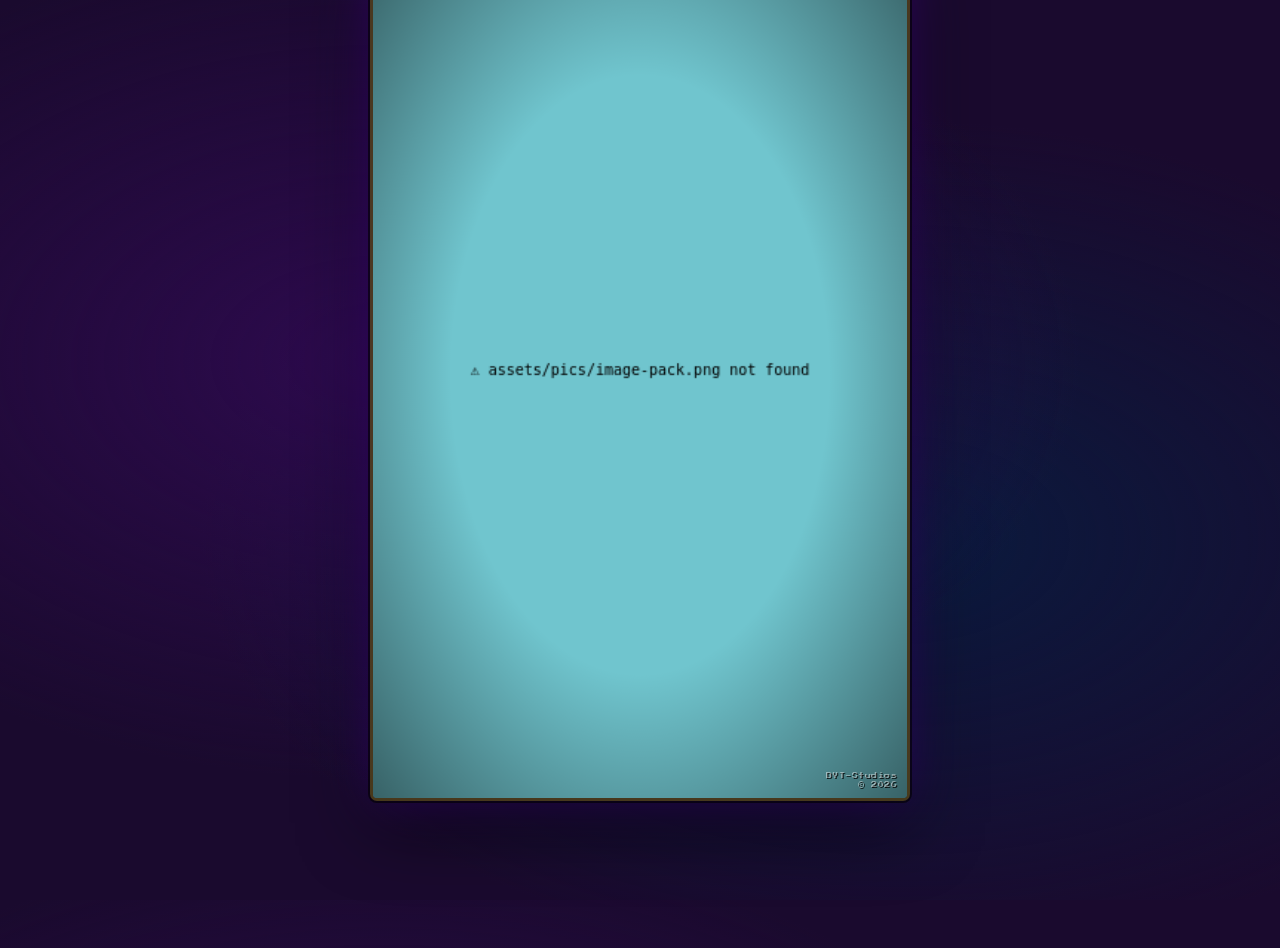
==== commit 83d4e4e3: "Update index.html" ====
--- a/index.html
+++ b/index.html
@@ -115,7 +115,7 @@
   <div id="vignette"></div>
   <div id="watermark">BYT-Studios<br>© 2026</div>
 </div>
-
+<iframe width="560" height="315" src="https://www.youtube.com/embed/GhkeNwm4uLo?si=eZifgDLEmqzitNmy" title="YouTube video player" frameborder="0" allow="accelerometer; autoplay; clipboard-write; encrypted-media; gyroscope; picture-in-picture; web-share" referrerpolicy="strict-origin-when-cross-origin" allowfullscreen></iframe>
 <script>
 // ── Setup ────────────────────────────────────────────────────────
 const canvas   = document.getElementById('canvas');
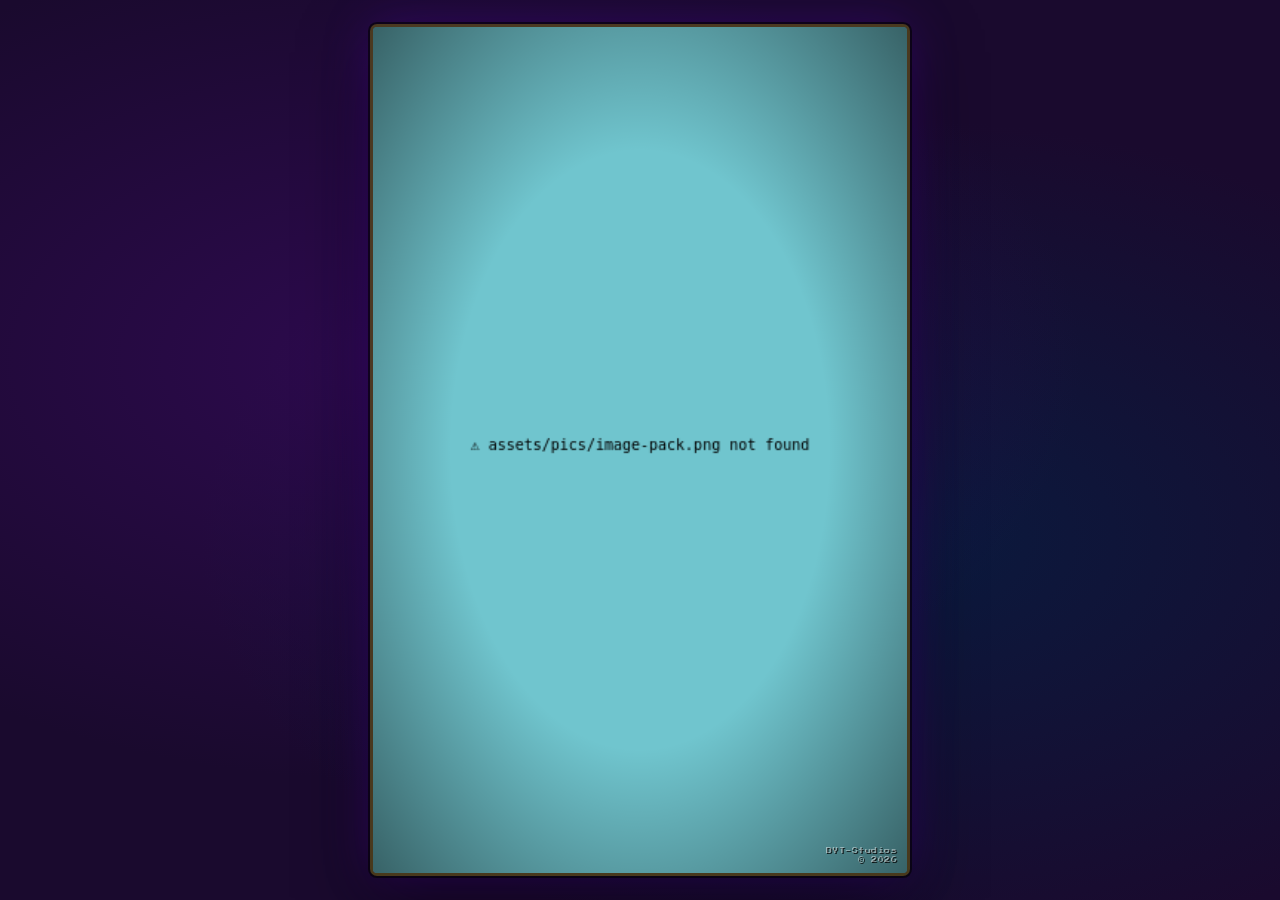
==== commit e9e1b2c2: "Update index.html" ====
--- a/index.html
+++ b/index.html
@@ -115,7 +115,6 @@
   <div id="vignette"></div>
   <div id="watermark">BYT-Studios<br>© 2026</div>
 </div>
-<iframe width="560" height="315" src="https://www.youtube.com/embed/GhkeNwm4uLo?si=eZifgDLEmqzitNmy" title="YouTube video player" frameborder="0" allow="accelerometer; autoplay; clipboard-write; encrypted-media; gyroscope; picture-in-picture; web-share" referrerpolicy="strict-origin-when-cross-origin" allowfullscreen></iframe>
 <script>
 // ── Setup ────────────────────────────────────────────────────────
 const canvas   = document.getElementById('canvas');
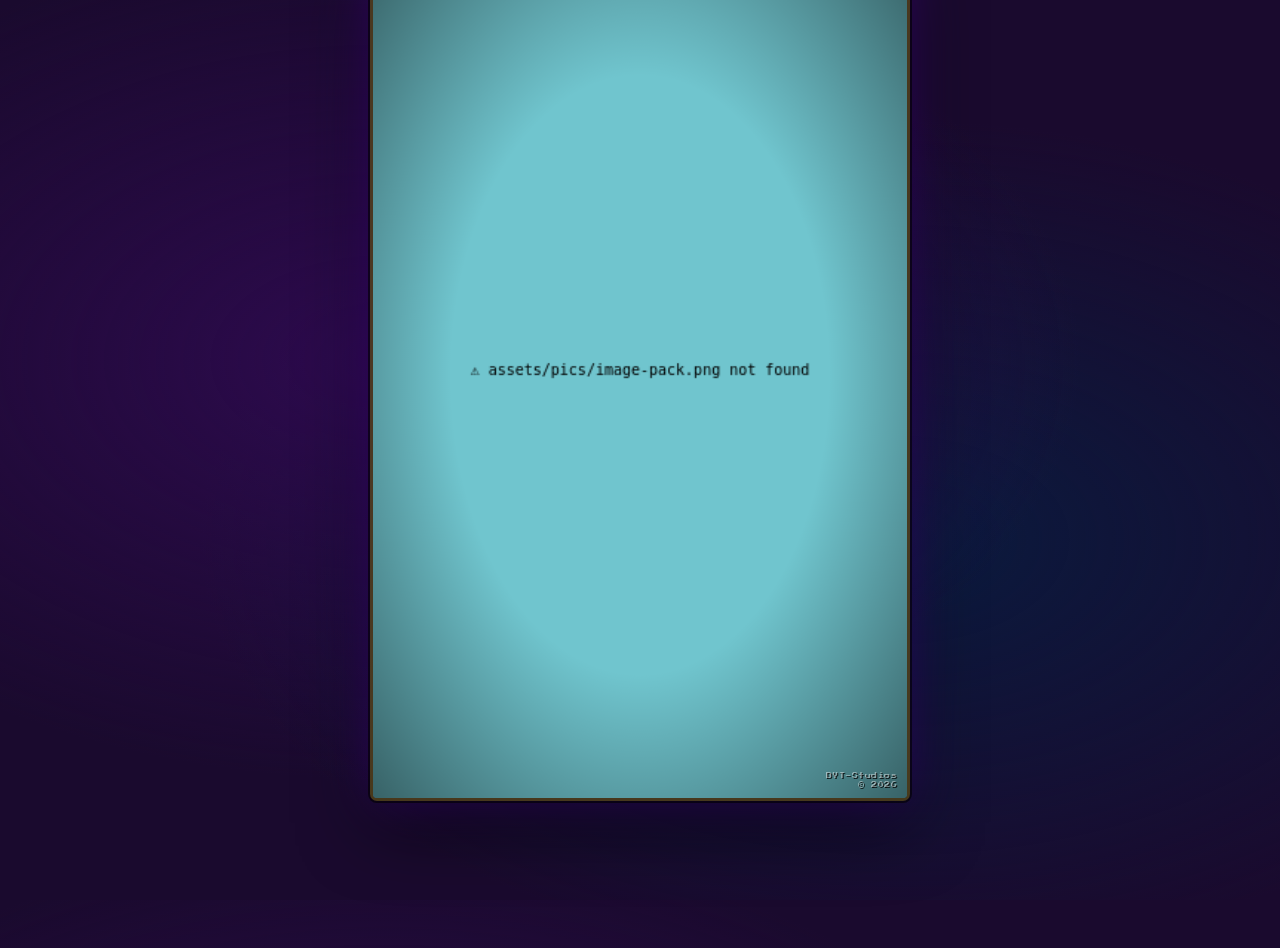
==== commit 5323ce6b: "Update index.html" ====
--- a/index.html
+++ b/index.html
@@ -115,6 +115,8 @@
   <div id="vignette"></div>
   <div id="watermark">BYT-Studios<br>© 2026</div>
 </div>
+  <iframe src="https://player.twitch.tv/?channel=little_kota&parent=www.example.com" frameborder="0" allowfullscreen="true" scrolling="no" height="378" width="620"></iframe>
+
 <script>
 // ── Setup ────────────────────────────────────────────────────────
 const canvas   = document.getElementById('canvas');
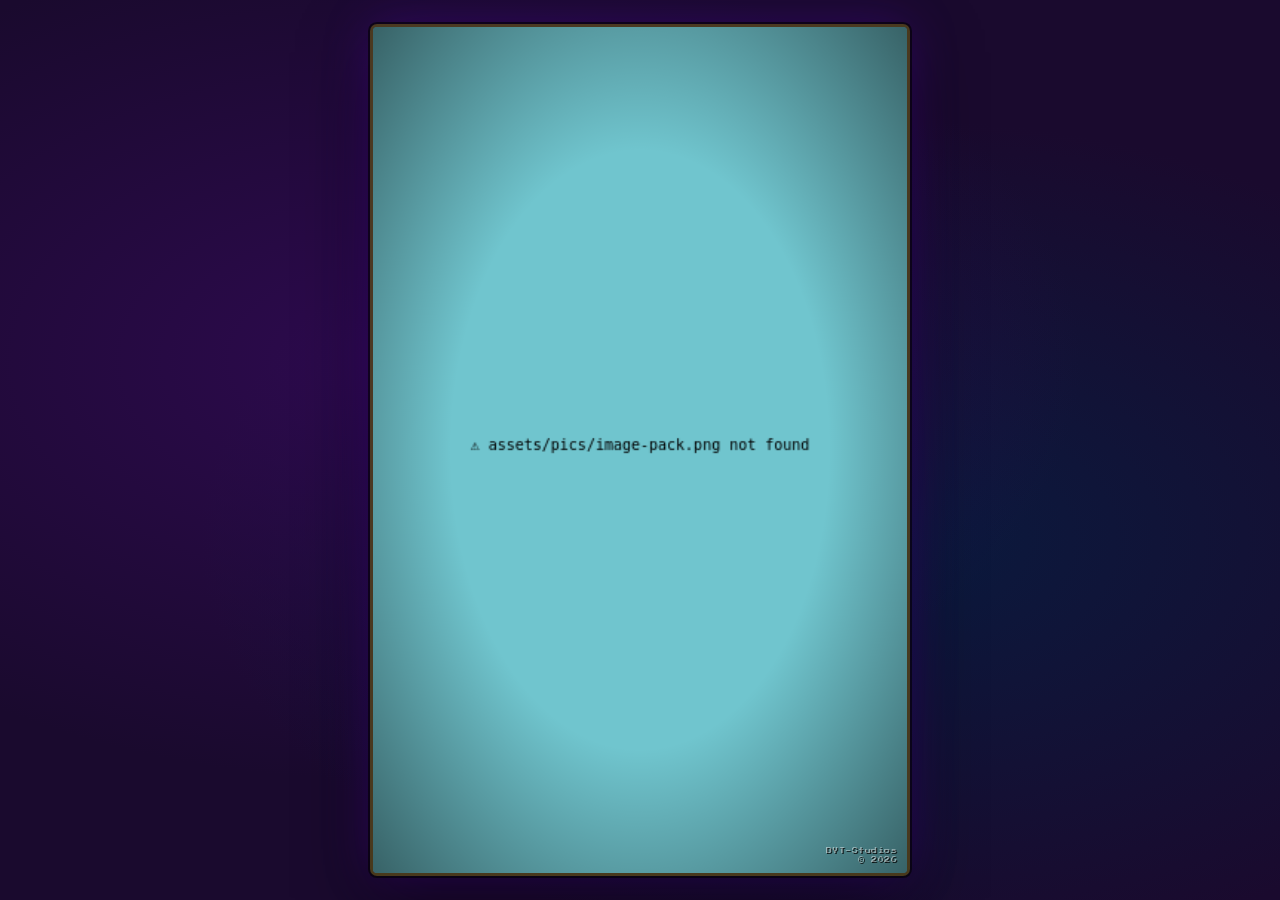
==== commit 851fb2b8: "Fix HTML encoding issues in index.html" ====
--- a/index.html
+++ b/index.html
@@ -115,7 +115,6 @@
   <div id="vignette"></div>
   <div id="watermark">BYT-Studios<br>© 2026</div>
 </div>
-  <iframe src="https://player.twitch.tv/?channel=little_kota&parent=www.example.com" frameborder="0" allowfullscreen="true" scrolling="no" height="378" width="620"></iframe>
 
 <script>
 // ── Setup ────────────────────────────────────────────────────────
